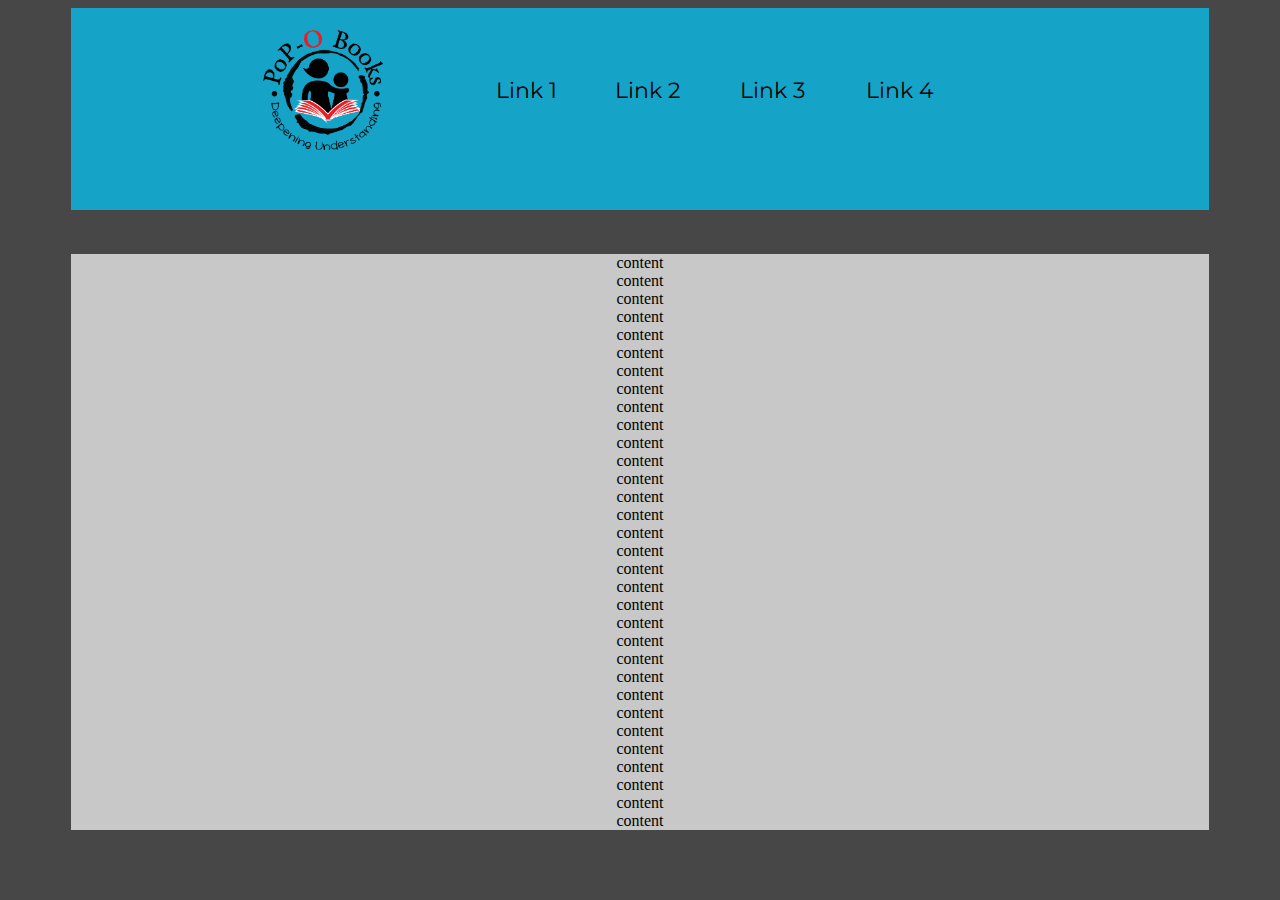
==== index.html @ 59cc6307 "Created CSS file and made some template changes to index.html" ====
<html>
<head>
    <link rel = "stylesheet" type = "text/css" href = "css/main.css" />
</head>
<body>
    <!-- 
        Top bar 
    -->
    <div class="topBar">
        <table class="navlayout" align="center">
            <tr>
                <td width="30%">
                    <center><img src="img/logo.png" height="120" width="120"></center>
                </td>
                <td width="70%" align-"center">
                    <table width="80%">
                        <th>
                            <td class="navhead">
                                <center>Link 1</center>
                            </td>
                            <td class="navhead">
                                <center>Link 2</center>
                            </td>
                            <td class="navhead">
                                <center>Link 3</center>
                            </td>
                            <td class="navhead">
                                <center>Link 4</center>
                            </td>
                        </th>
                    </table>
                </td>
            </tr>
        </table>
    </div>
    <div style="height: 5%"></div> <!--  Div Break -->
    <!--
        Main Body
     -->
    <div class="main">
        <!-- Write Code In Here -->
        <center>content <br>
            content <br>content <br>content <br>content <br>content <br>content <br>content <br>content <br>content <br>
            content <br>content <br>content <br>content <br>content <br>content <br>content <br>content <br>content <br>
            content <br>content <br>content <br>content <br>content <br>content <br>content <br>content <br>content <br>
            content <br>content <br>content <br>content
        </center>
        <!-- End of Main Scrollable Body -->
    </div>
    <div style="height: 5%"></div> <!--  Div Break -->
</body>

</html>
---- css/main.css ----
@import url('https://fonts.googleapis.com/css?family=Montserrat:600');
body
{
    background-color: #474747
}
div.topBar /*Class for the top Tool Bar*/
{
    background-color: rgba(0, 203, 255, 0.7);
    margin: auto;
    width: 90%;
    height: 20%;
    padding-top: 1.5%;
    padding-bottom: 0.5%; 

}
div.main /* Class for the main body of the webpage*/
{
    background-color: rgba(255, 255, 255, 0.7);
    margin: auto;
    overflow: auto;
    width: 90%;

}
table.navlayout
{
    font-family: Montserrat;
    width: 80%;
}
td.navhead
{
    font-size: 140%;
}
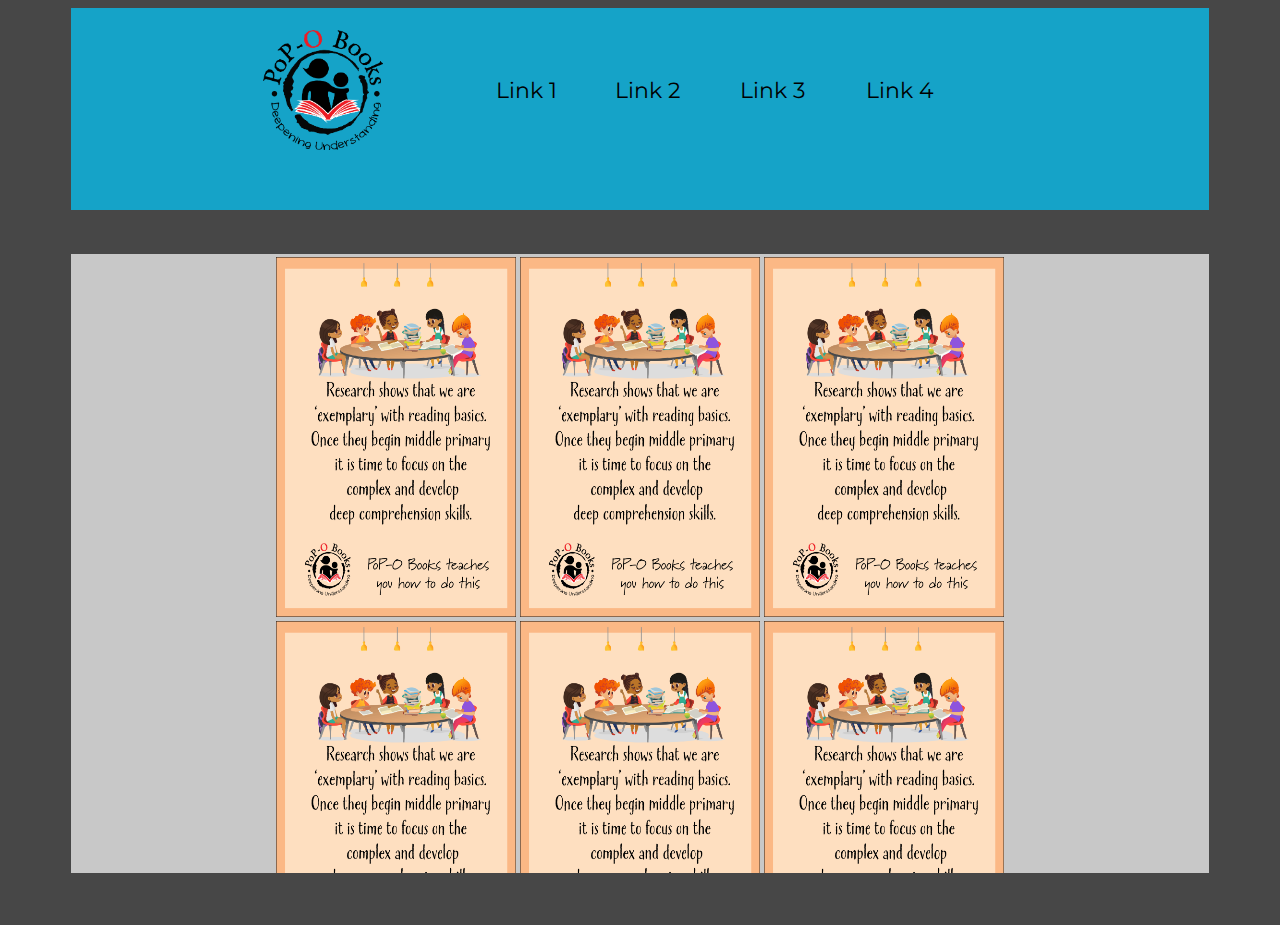
==== commit 675a3e4d: "Fixed scrll" ====
--- a/index.html
+++ b/index.html
@@ -39,12 +39,19 @@
      -->
     <div class="main">
         <!-- Write Code In Here -->
-        <center>content <br>
-            content <br>content <br>content <br>content <br>content <br>content <br>content <br>content <br>content <br>
-            content <br>content <br>content <br>content <br>content <br>content <br>content <br>content <br>content <br>
-            content <br>content <br>content <br>content <br>content <br>content <br>content <br>content <br>content <br>
-            content <br>content <br>content <br>content
-        </center>
+        <center><table>
+            <tr>
+                <td><img src="img/stock.png" height="360" width="240"></td>
+                <td><img src="img/stock.png" height="360" width="240"></td>
+                <td><img src="img/stock.png" height="360" width="240"></td>
+            </tr>
+            <tr>
+                <td><img src="img/stock.png" height="360" width="240"></td>
+                <td><img src="img/stock.png" height="360" width="240"></td>
+                <td><img src="img/stock.png" height="360" width="240"></td>
+            </tr>
+        </table></center>
+        <br>content<br><br>content<br><br>content<br><br>content<br><br>content<br><br>content<br><br>content<br><br>content<br><br>content<br>
         <!-- End of Main Scrollable Body -->
     </div>
     <div style="height: 5%"></div> <!--  Div Break -->
--- a/css/main.css
+++ b/css/main.css
@@ -17,8 +17,9 @@
 {
     background-color: rgba(255, 255, 255, 0.7);
     margin: auto;
-    overflow: auto;
+    overflow-y: scroll;
     width: 90%;
+    height: 70%
 
 }
 table.navlayout
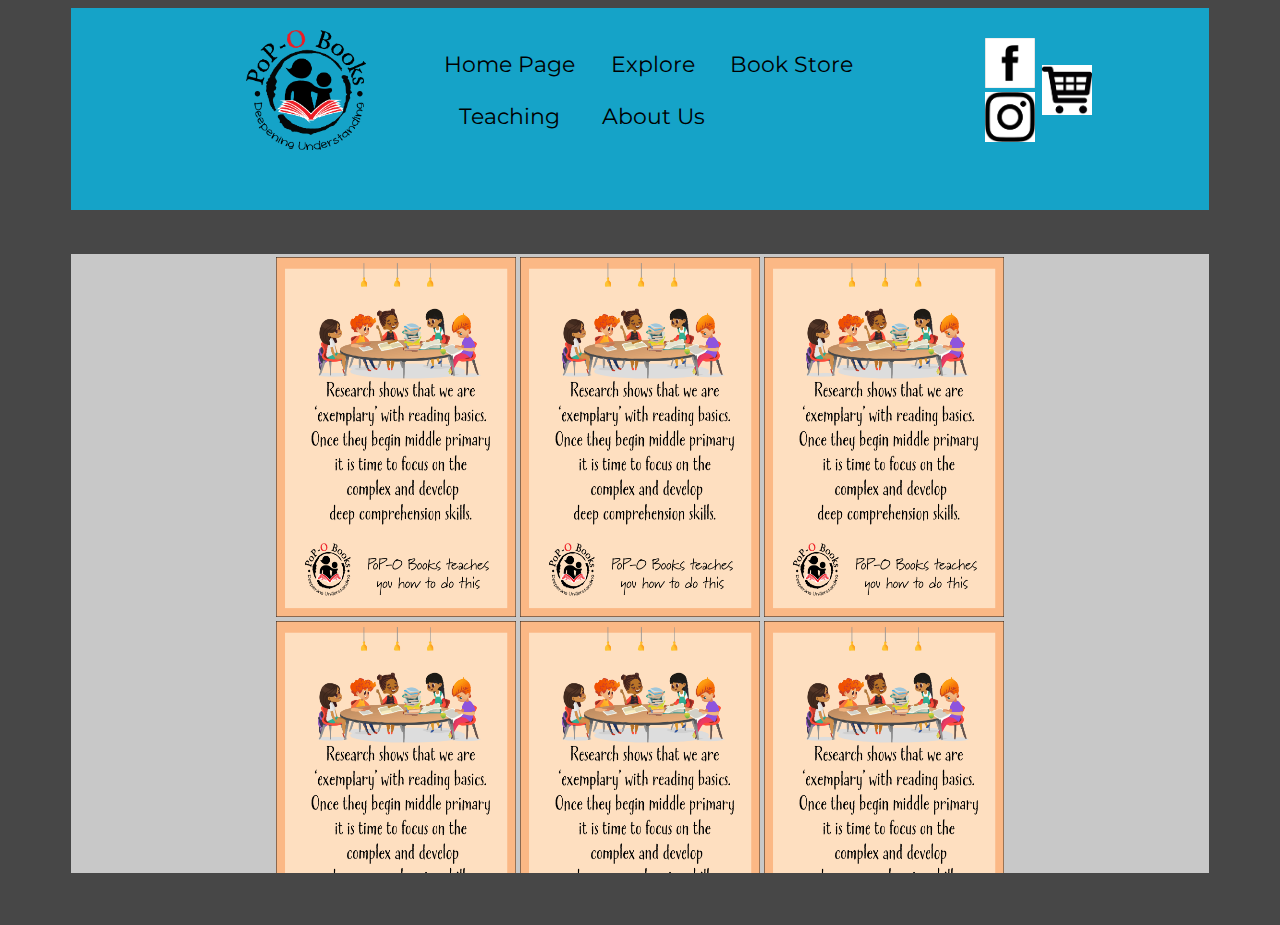
==== commit c8099c27: "home page finish" ====
--- a/index.html
+++ b/index.html
@@ -14,22 +14,48 @@
                 </td>
                 <td width="70%" align-"center">
                     <table width="80%">
-                        <th>
+                        <tr>
                             <td class="navhead">
-                                <center>Link 1</center>
+                                <center>Home Page</center>
                             </td>
                             <td class="navhead">
-                                <center>Link 2</center>
+                                <center>Explore</center>
                             </td>
                             <td class="navhead">
-                                <center>Link 3</center>
+                                <center>Book Store</center>
+                            </td>
+                            
+                        </tr>
+                        <tr>
+                            <td class="navhead">
+                                <center>Teaching</center>
                             </td>
                             <td class="navhead">
-                                <center>Link 4</center>
+                                <center>About Us</center>
                             </td>
-                        </th>
+                        </tr>
+
+                        
                     </table>
                 </td>
+                <td>
+                    <table>
+                        <tr>
+                            <td>
+                                <img src="img/fb-icon.png" height="50" width="50">
+                            </td>
+                        </tr>
+                        <tr>
+                            <td>
+                                <img src="img/instagram-icon.png" height="50" width="50">
+                            </td>
+                        </tr>
+                    </table>
+                </td>
+                <td>
+                        <img src="img/shopping-cart.png" height="50" width="50">
+                </td>
+
             </tr>
         </table>
     </div>
@@ -51,7 +77,42 @@
                 <td><img src="img/stock.png" height="360" width="240"></td>
             </tr>
         </table></center>
-        <br>content<br><br>content<br><br>content<br><br>content<br><br>content<br><br>content<br><br>content<br><br>content<br><br>content<br>
+        <br><br>
+        <center>
+            <table>
+                <tr>
+                    <td><img src="img/titles-icon.png" height="120" width="120">&nbsp;&nbsp;</td>
+                    <td><img src="img/benefits-icon.png" height="120" width="120">&nbsp;&nbsp;</td>
+                    <td><img src="img/teachers-icon.png" height="120" width="120">&nbsp;&nbsp;</td>
+                </tr>
+                <tr>
+                        <td><center>Titles</center></td>
+                        <td><center>Benefits</center></td>
+                        <td><center>For Teachers</center></td>
+                </tr>
+                <tr>
+                    <td><br></td>
+                </tr>
+                <tr>
+                    <td><img src="img/reading-icon.png" height="120" width="120">&nbsp;&nbsp;</td>
+                    <td><img src="img/stories-icon.png" height="120" width="120">&nbsp;&nbsp;</td>
+                    <td><img src="img/getstarted-icon.png" height="120" width="120">&nbsp;&nbsp;</td>
+                </tr>
+                <tr>
+                    <td><center>Reading<br>Comprehension</center></td>
+                    <td><center>Stories</center></td>
+                    <td><center>Getting Started</center></td>
+                </tr>
+            </table>
+        </center>
+        <br><br>
+        <center><div class="bookClubForm"><h1>Join Our BOOK CLUB</h1><br><br>
+        <form>
+            Name<br><br><input type="text" name="name"><br>
+            Email<br><br><input type="text" name="email"><br>
+            <input type="submit" value="Submit"><br><br>
+
+        </form></div></center>
         <!-- End of Main Scrollable Body -->
     </div>
     <div style="height: 5%"></div> <!--  Div Break -->
--- a/css/main.css
+++ b/css/main.css
@@ -30,4 +30,16 @@
 td.navhead
 {
     font-size: 140%;
+    padding-bottom: 0.5em;
+    padding-top: 0.5em;
+}
+div.bookClubForm
+{
+    width: 30%;
+    background-color: white;
+}
+tr.navRow
+{
+    padding-bottom: 5em;
+    padding-top: 5em;
 }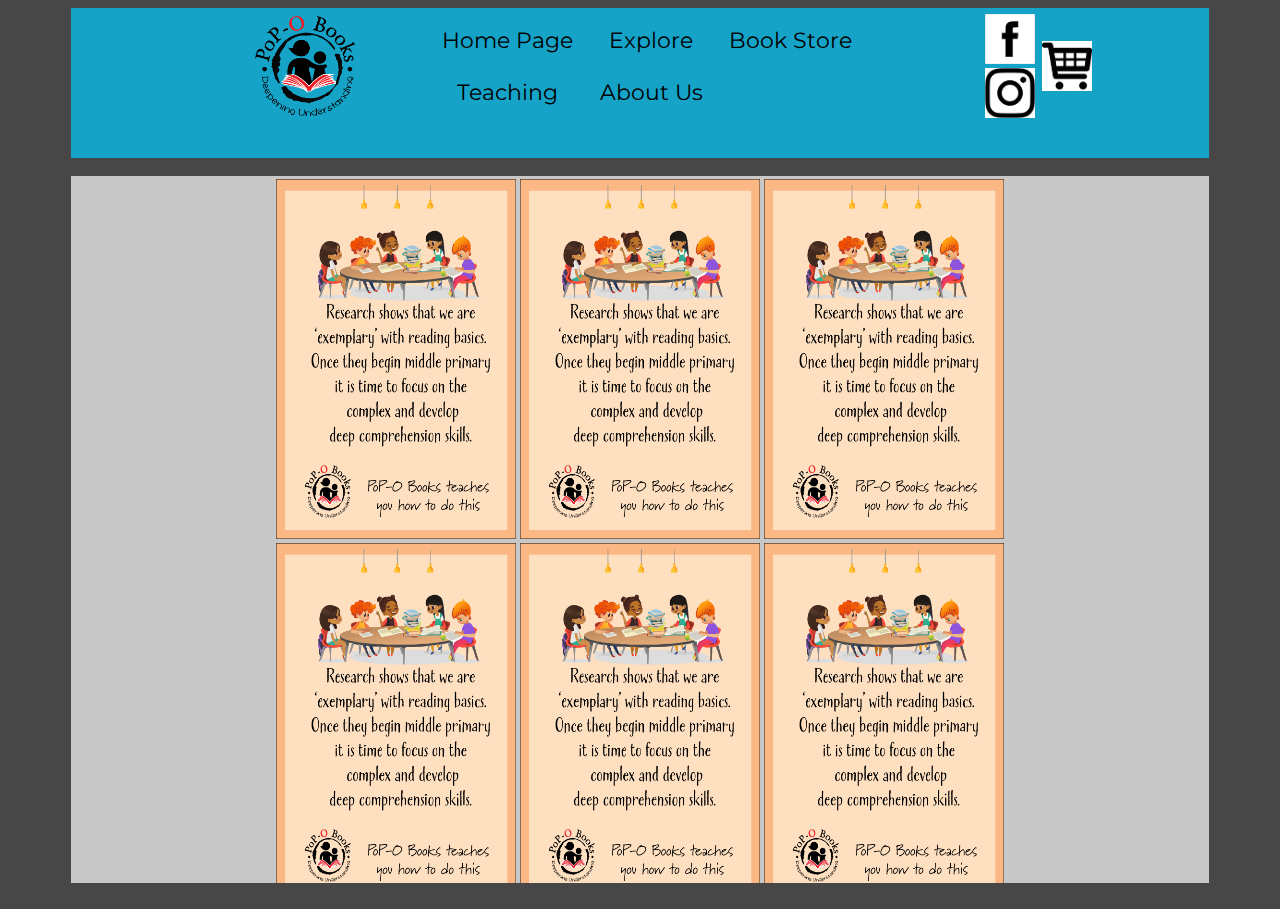
==== commit 9e76dd7c: "Fixing Divs" ====
--- a/index.html
+++ b/index.html
@@ -10,7 +10,7 @@
         <table class="navlayout" align="center">
             <tr>
                 <td width="30%">
-                    <center><img src="img/logo.png" height="120" width="120"></center>
+                    <center><img src="img/logo.png" height="100" width="100"></center>
                 </td>
                 <td width="70%" align-"center">
                     <table width="80%">
@@ -59,7 +59,7 @@
             </tr>
         </table>
     </div>
-    <div style="height: 5%"></div> <!--  Div Break -->
+    <div style="height: 2%"></div> <!--  Div Break -->
     <!--
         Main Body
      -->
@@ -115,7 +115,7 @@
         </form></div></center>
         <!-- End of Main Scrollable Body -->
     </div>
-    <div style="height: 5%"></div> <!--  Div Break -->
+    <div style="height: 2%"></div> <!--  Div Break -->
 </body>
 
 </html>--- a/css/main.css
+++ b/css/main.css
@@ -8,9 +8,9 @@
     background-color: rgba(0, 203, 255, 0.7);
     margin: auto;
     width: 90%;
-    height: 20%;
-    padding-top: 1.5%;
-    padding-bottom: 0.5%; 
+    height: 17%;
+    /*padding-top: 1.5%;
+    padding-bottom: 0.5%; */
 
 }
 div.main /* Class for the main body of the webpage*/
@@ -19,7 +19,7 @@
     margin: auto;
     overflow-y: scroll;
     width: 90%;
-    height: 70%
+    height: 80%
 
 }
 table.navlayout
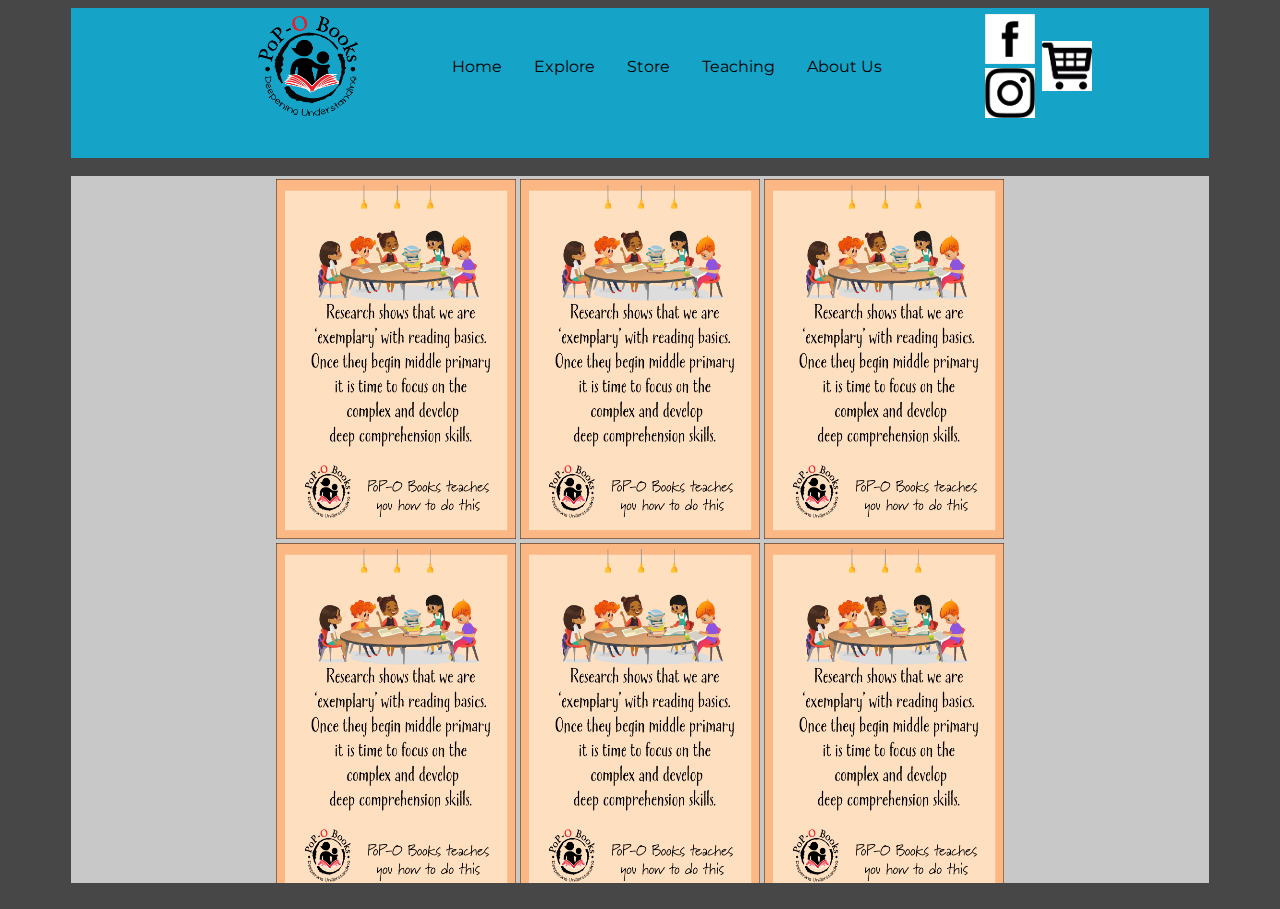
==== commit 658a5094: "Navbar and various CSS changes" ====
--- a/index.html
+++ b/index.html
@@ -13,25 +13,21 @@
                     <center><img src="img/logo.png" height="100" width="100"></center>
                 </td>
                 <td width="70%" align-"center">
-                    <table width="80%">
+                    <table width="100%">
                         <tr>
                             <td class="navhead">
-                                <center>Home Page</center>
-                            </td>
-                            <td class="navhead">
-                                <center>Explore</center>
-                            </td>
-                            <td class="navhead">
-                                <center>Book Store</center>
-                            </td>
-                            
-                        </tr>
-                        <tr>
-                            <td class="navhead">
-                                <center>Teaching</center>
-                            </td>
-                            <td class="navhead">
-                                <center>About Us</center>
+                                <button class="dropbtn"><a href="index.html">Home</a></button><!--
+                                --><div class="dropdown">
+                                    <button class="dropbtn">Explore</button>
+                                    <div class="dropdown-content">
+                                        <a href="#">Link 1</a>
+                                        <a href="#">Link 2</a>
+                                        <a href="#">Link 3</a>
+                                    </div>
+                                </div><!--
+                                --><button class="dropbtn"><a href="store.html">Store</a></button><!--
+                                --><button class="dropbtn"><a href="teaching.html">Teaching</a></button><!--
+                                --><button class="dropbtn"><a href="about.html">About Us</a></button>
                             </td>
                         </tr>
 
--- a/css/main.css
+++ b/css/main.css
@@ -27,9 +27,13 @@
     font-family: Montserrat;
     width: 80%;
 }
+font.pageFont
+{
+    font-family: Montserrat;
+}
 td.navhead
 {
-    font-size: 140%;
+    font-size: 80%;
     padding-bottom: 0.5em;
     padding-top: 0.5em;
 }
@@ -42,4 +46,69 @@
 {
     padding-bottom: 5em;
     padding-top: 5em;
-}+}
+/* Dropdown Button */
+.dropbtn 
+{
+    background-color:  rgba(0, 203, 255, 0.0);
+    color: black;
+    padding: 16px;
+    font-family: Montserrat;
+    font-size: 16px;
+    border: none;
+}
+
+/* The container <div> - needed to position the dropdown content */
+.dropdown 
+{
+    position: relative;
+    display: inline-block;
+}
+
+/* Dropdown Content (Hidden by Default) */
+.dropdown-content 
+{
+    display: none;
+    position: absolute;
+    background-color: #f1f1f1;
+    min-width: 160px;
+    box-shadow: 0px 8px 16px 0px rgba(0,0,0,0.2);
+    z-index: 1;
+}
+
+/* Links inside the dropdown */
+.dropdown-content a 
+{
+    color: black;
+    padding: 12px 16px;
+    text-decoration: none;
+    display: block;
+}
+
+/* Change color of dropdown links on hover */
+.dropdown-content a:hover 
+{
+    background-color: #ddd;
+}
+
+/* Show the dropdown menu on hover */
+.dropdown:hover .dropdown-content 
+{
+    display: block;
+}
+
+/* Change the background color of the dropdown button when the dropdown content is shown */
+button:hover
+{
+    background-color: rgba(255, 255, 255, 0.7);
+}
+a:link
+{
+    text-decoration: none;
+    color: black;
+}
+a:visited
+{
+    text-decoration: none;
+    color: black;
+}
